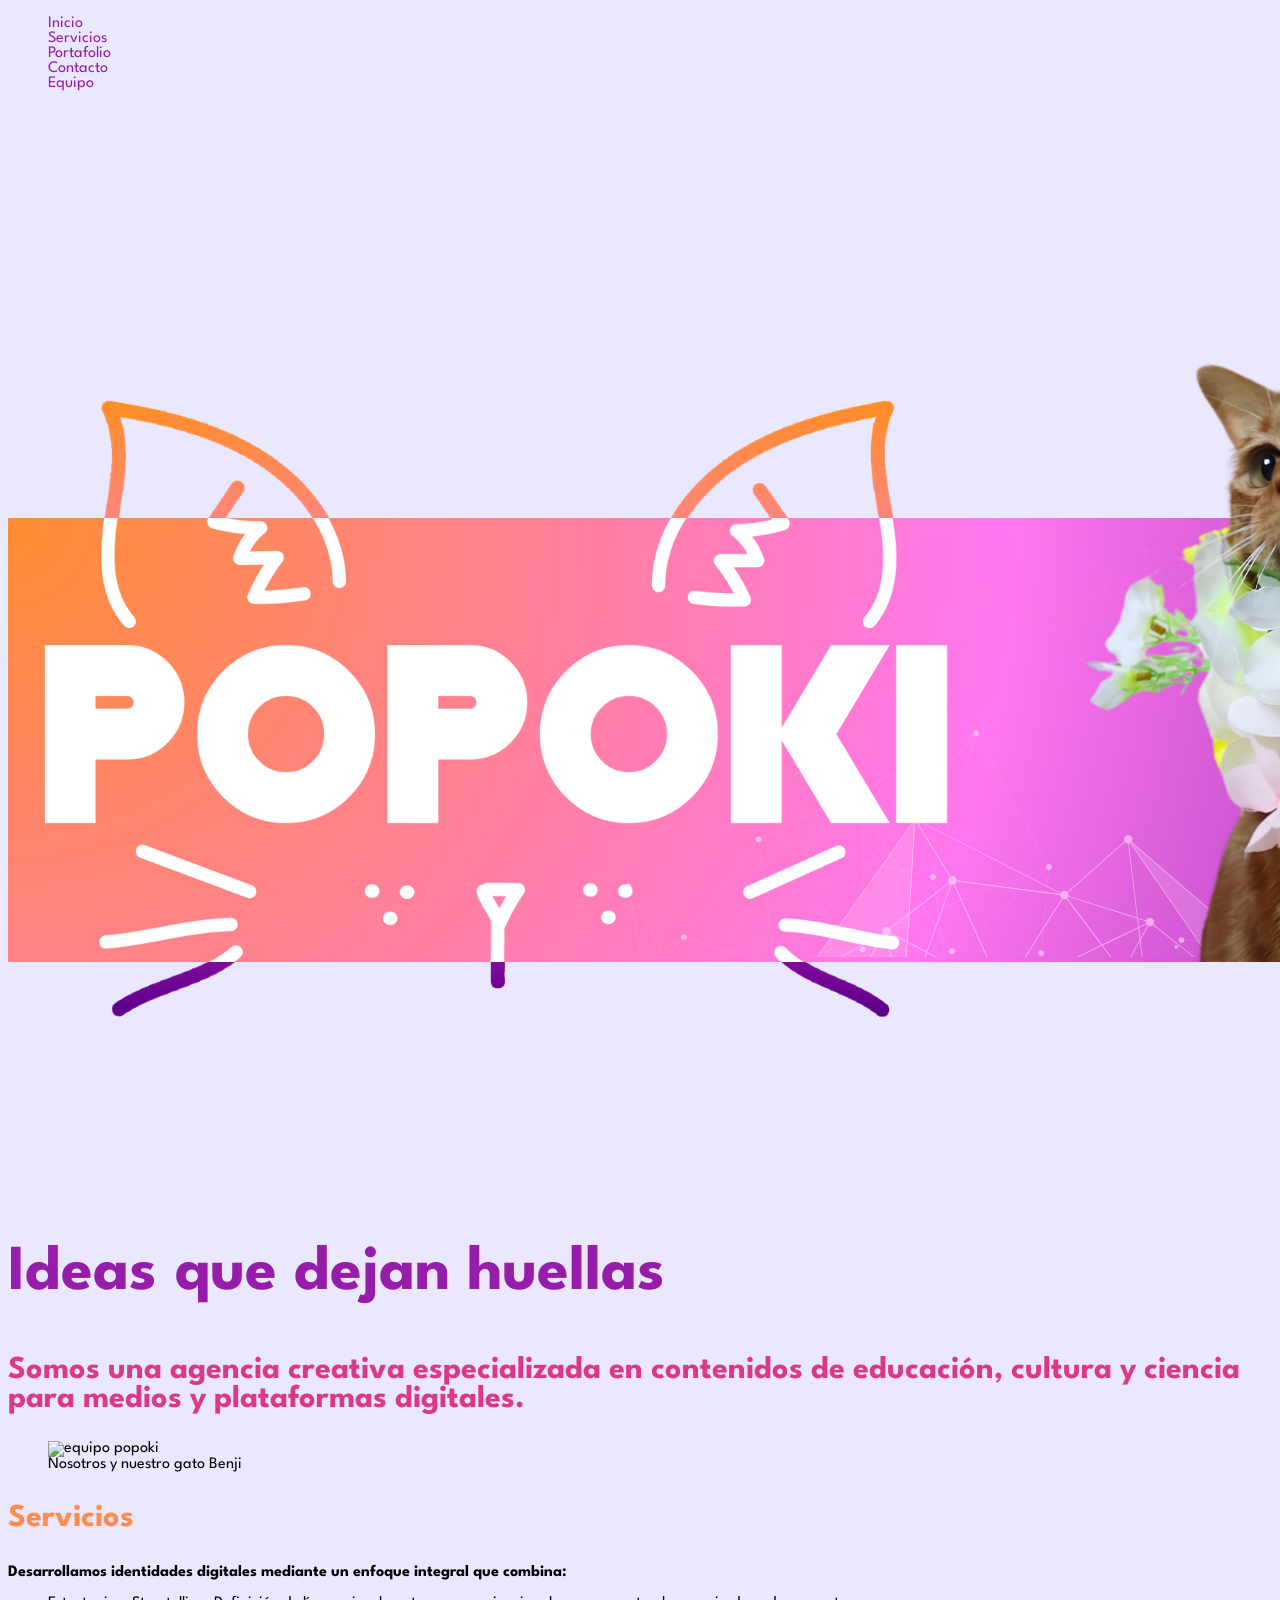
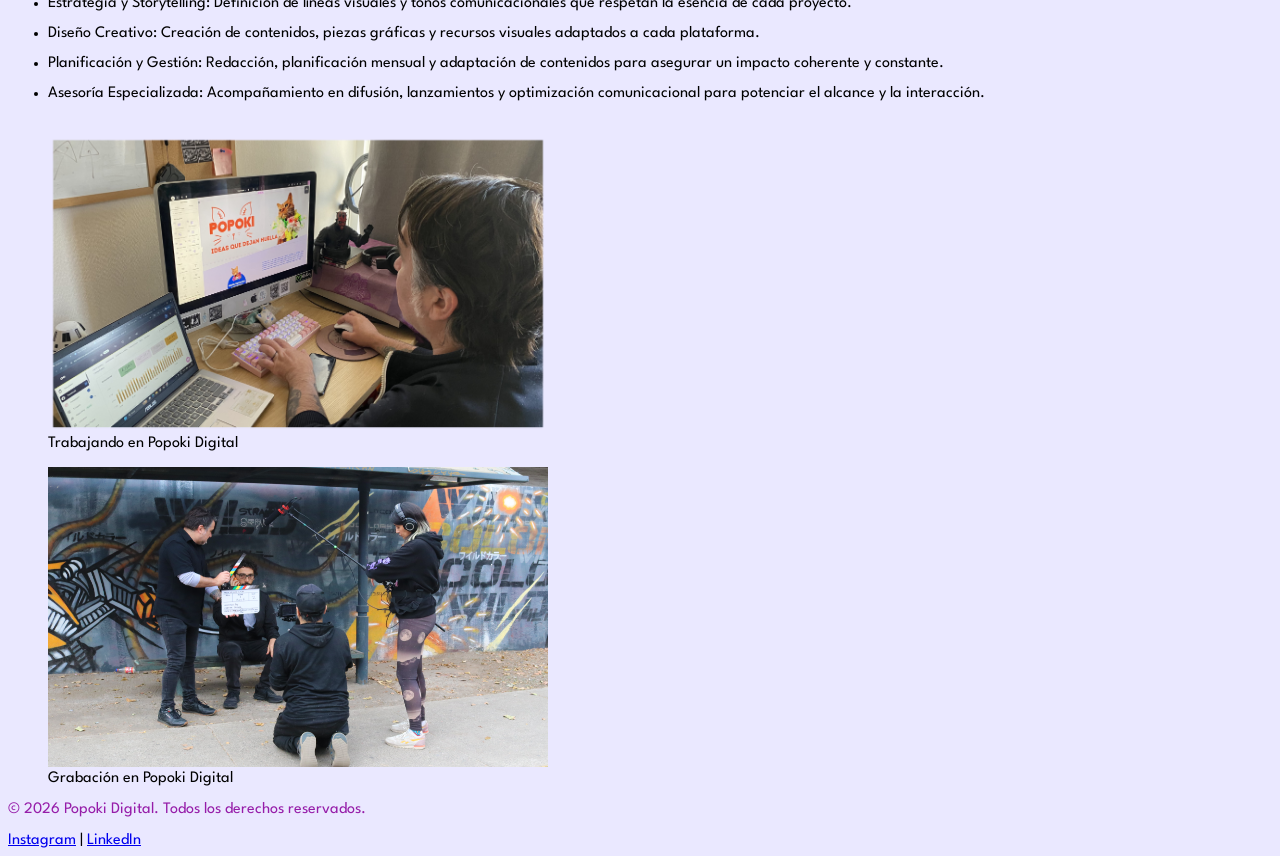
==== index.html @ 24fdf982 "Pre-Entrega 2" ====
<!DOCTYPE html>
<html lang="es">
<head>
    <meta charset="UTF-8">
    <meta name="viewport" content="width=device-width, initial-scale=1.0">
    <!--css-->
    <link rel="stylesheet" href="./styles/style.css">
    <title>Popoki Digital</title>
   
</head>
<body>
    <header>
        <nav>
            <ul>
                <li class="nav-li">
                <a href="index.html">Inicio</a>
                </li>

                <li class="nav-li">
                <a href="pages/servicios.html">Servicios</a>
                </li>

                <li class="nav-li">
                <a href="pages/portafolio.html">Portafolio</a>
                </li>

                <li class="nav-li">
                <a href="pages/contacto.html">Contacto</a>

                <li class="nav-li">
                <a href="pages/equipo.html">Equipo</a>
                </li>

            </ul>
         
        </nav>
        

    </header>
    <main>
        <section>
            <img src="assets/Banner_Popoki.png" alt="Banner de Popoki Digital">
        <h1>Ideas que dejan huellas</h1>
         <h2>Somos una agencia creativa especializada en contenidos de educación, cultura y ciencia para medios y plataformas digitales.</h2>
         <figure><img src="assets/nosotros.jpg" width="500" height="300"alt="equipo popoki"> <figcaption>Nosotros y nuestro gato Benji</figcaption></figure>


    </section>
    
        <section>
            <article>
            <h3>Servicios</h3>
            <p><strong>Desarrollamos identidades digitales mediante un enfoque integral que combina:</strong></p>
            <ul>
                <li>Estrategia y Storytelling: Definición de líneas visuales y tonos comunicacionales que respetan la esencia de cada proyecto.</li><br>
                <li>Diseño Creativo: Creación de contenidos, piezas gráficas y recursos visuales adaptados a cada plataforma.</li><br>
                <li>Planificación y Gestión: Redacción, planificación mensual y adaptación de contenidos para asegurar un impacto coherente y constante.</li><br>
                <li>Asesoría Especializada: Acompañamiento en difusión, lanzamientos y optimización comunicacional para potenciar el alcance y la interacción.</li><br>
            </ul>
            <figure><img src="assets/trabajando popoki.png" width="500" height="300" alt="Trabajando en Popoki Digital"> <figcaption>Trabajando en Popoki Digital</figcaption></figure>
            <figure><img src="assets/grabación.png" width="500" height="300" alt="Grabación en Popoki Digital"> <figcaption>Grabación en Popoki Digital</figcaption></figure>
            </article>
        </section>
    </main>
        <footer>
            <p class="footer-parrafo">&copy; 2026 Popoki Digital. Todos los derechos reservados.</p> 
            <nav> <a href="http://instagram.com/popokidigital">Instagram</a> | <a href="http://linkedin.com/company/popoki-digital">LinkedIn</a> </nav>
    

</body>
</html>
---- styles/style.css ----
/*index popoki digital*/

/*League Spartan Font*/
@import url('https://fonts.googleapis.com/css2?family=League+Spartan:wght@100..900&display=swap');
/*font-family: "League Spartan", sans-serif;*/


body {
    background-color: #eae8ff;
    font-family: "League Spartan", sans-serif;
    
}

/*Estilos Nav*/
.nav-li {
    list-style-type: none;
}

.nav-li a {
    text-decoration: none;
    color: #961da9;
    
}
    
/*Estilos H1, H2, H3*/ 
h1 {
    color: #961da9;
    font-size: 4em;
    font-family: "League Spartan", sans-serif;
    font-weight: 700;
}

h2 {
    color: #dc3886;
    font-size: 2em;
    font-family: "League Spartan", sans-serif;

}

h3 {
    color: #ff8c4d;
    font-size: 2em;
    font-family: "League Spartan", sans-serif;

}

/*footer estilo*/
.footer-parrafo {
    font-size: 1em;
    color: #961da9;
}
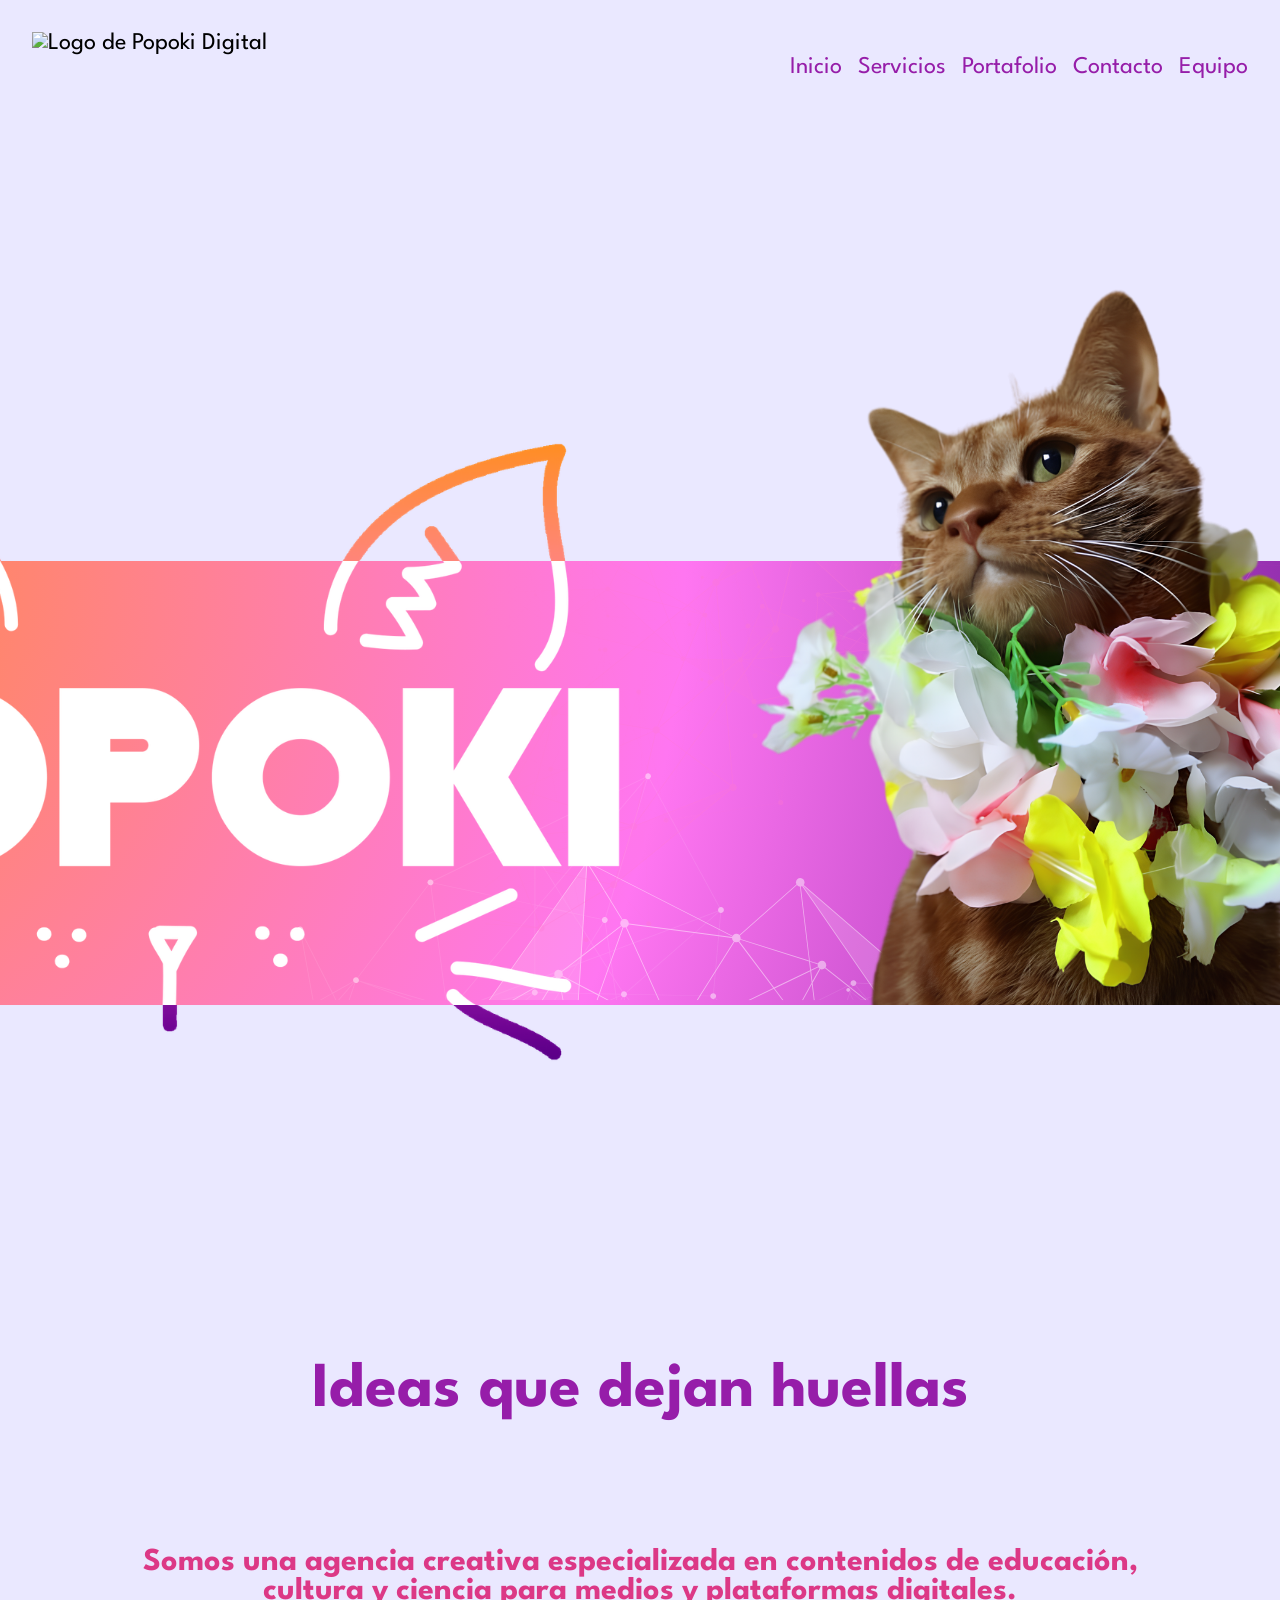
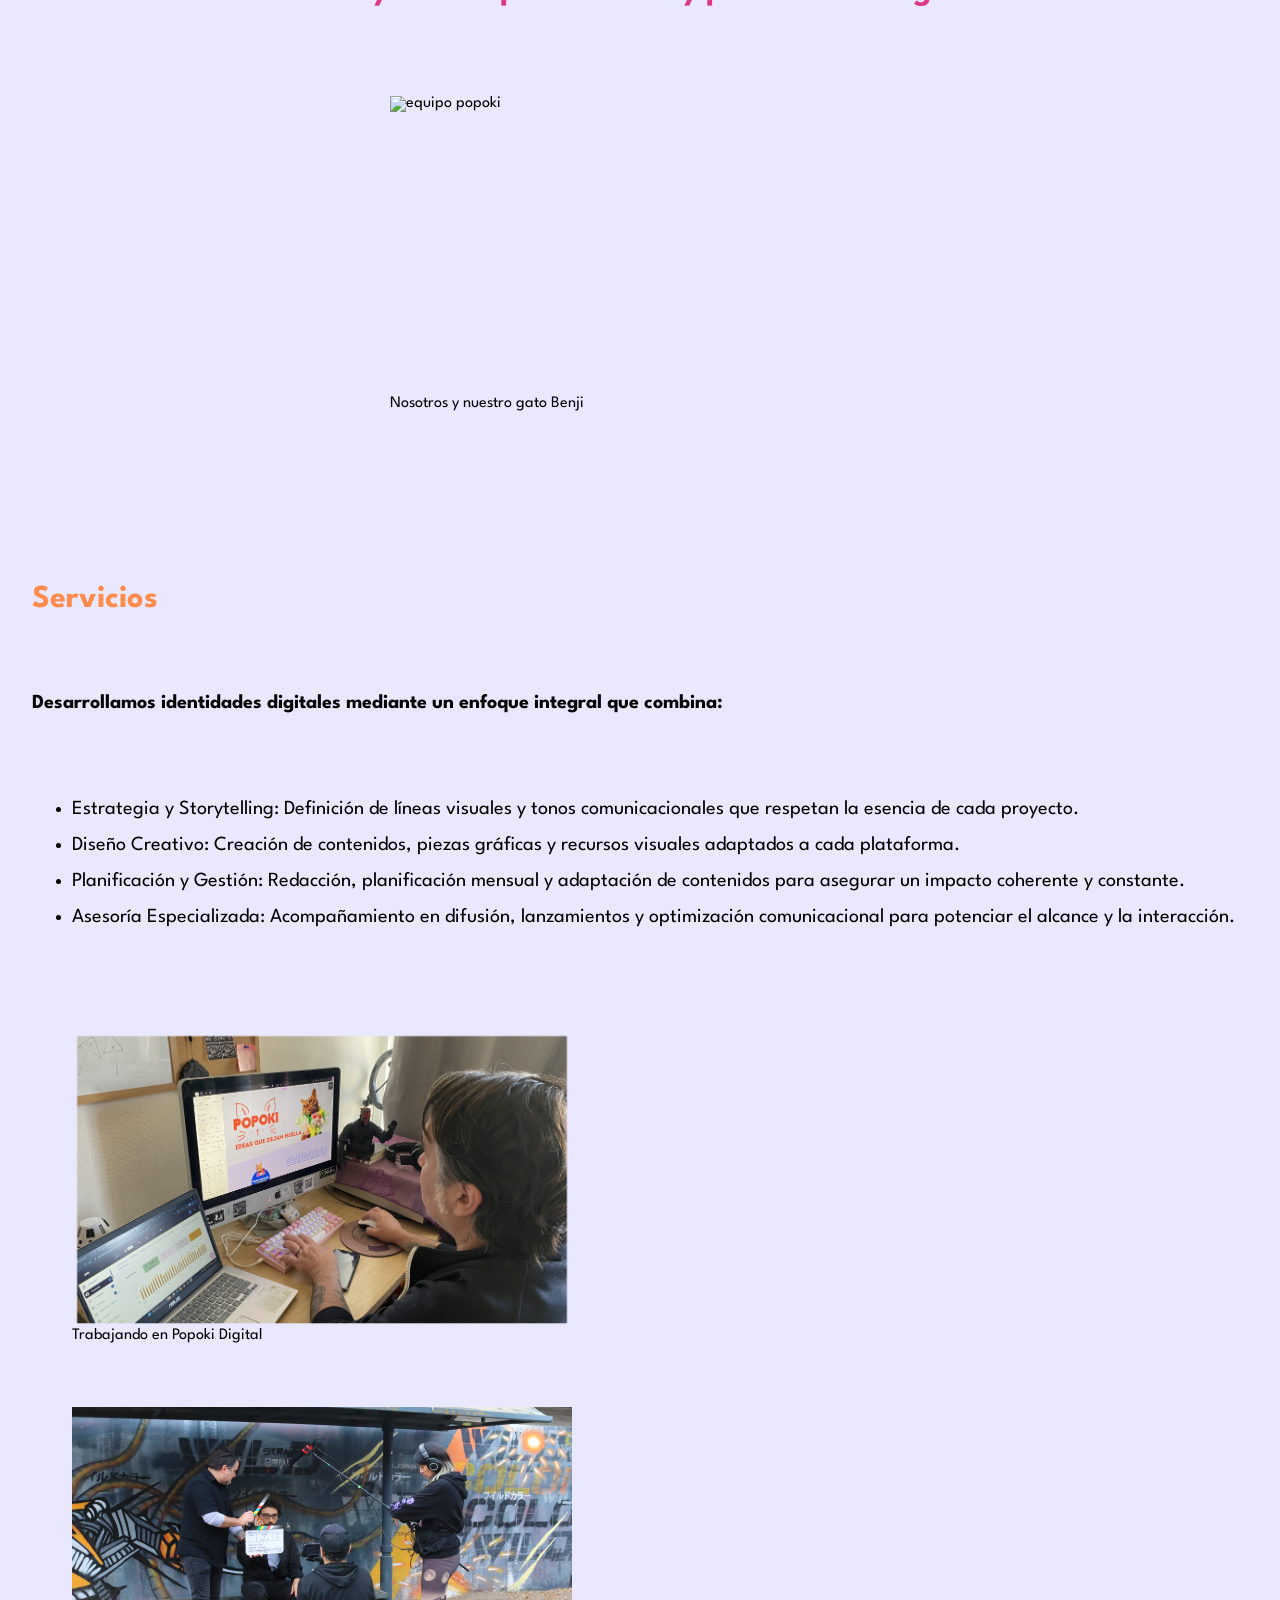
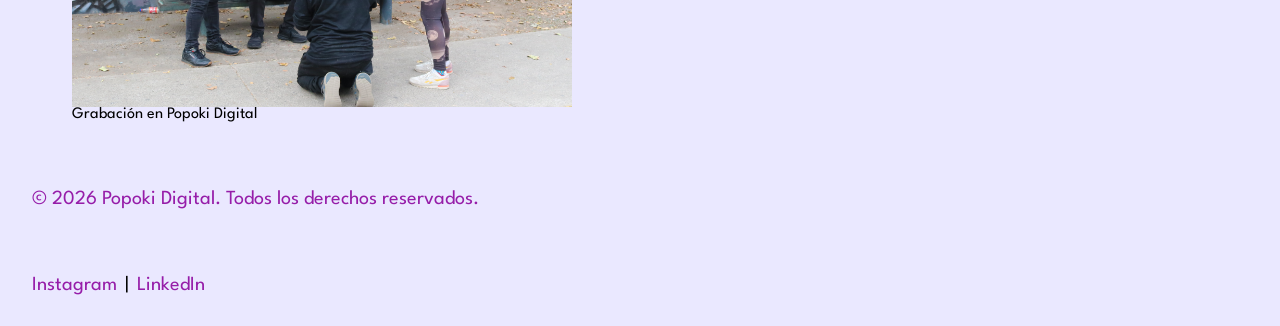
==== commit 11489009: "Pre-Entrega 3" ====
--- a/index.html
+++ b/index.html
@@ -11,6 +11,7 @@
 <body>
     <header>
         <nav>
+            <img src="assets/logopopoki.png" alt="Logo de Popoki Digital">
             <ul>
                 <li class="nav-li">
                 <a href="index.html">Inicio</a>
@@ -26,37 +27,38 @@
 
                 <li class="nav-li">
                 <a href="pages/contacto.html">Contacto</a>
+                </li>
 
                 <li class="nav-li">
                 <a href="pages/equipo.html">Equipo</a>
                 </li>
 
             </ul>
-         
-        </nav>
-        
-
+        </nav>    
     </header>
+    
     <main>
-        <section>
+        <section class="banner">
             <img src="assets/Banner_Popoki.png" alt="Banner de Popoki Digital">
+        <div class="presentación">
         <h1>Ideas que dejan huellas</h1>
          <h2>Somos una agencia creativa especializada en contenidos de educación, cultura y ciencia para medios y plataformas digitales.</h2>
          <figure><img src="assets/nosotros.jpg" width="500" height="300"alt="equipo popoki"> <figcaption>Nosotros y nuestro gato Benji</figcaption></figure>
-
-
-    </section>
+        </div>
+        </section>
     
         <section>
             <article>
             <h3>Servicios</h3>
             <p><strong>Desarrollamos identidades digitales mediante un enfoque integral que combina:</strong></p>
+            <div class="servicios-lista">
             <ul>
                 <li>Estrategia y Storytelling: Definición de líneas visuales y tonos comunicacionales que respetan la esencia de cada proyecto.</li><br>
                 <li>Diseño Creativo: Creación de contenidos, piezas gráficas y recursos visuales adaptados a cada plataforma.</li><br>
                 <li>Planificación y Gestión: Redacción, planificación mensual y adaptación de contenidos para asegurar un impacto coherente y constante.</li><br>
                 <li>Asesoría Especializada: Acompañamiento en difusión, lanzamientos y optimización comunicacional para potenciar el alcance y la interacción.</li><br>
             </ul>
+            </div>
             <figure><img src="assets/trabajando popoki.png" width="500" height="300" alt="Trabajando en Popoki Digital"> <figcaption>Trabajando en Popoki Digital</figcaption></figure>
             <figure><img src="assets/grabación.png" width="500" height="300" alt="Grabación en Popoki Digital"> <figcaption>Grabación en Popoki Digital</figcaption></figure>
             </article>
@@ -64,8 +66,7 @@
     </main>
         <footer>
             <p class="footer-parrafo">&copy; 2026 Popoki Digital. Todos los derechos reservados.</p> 
-            <nav> <a href="http://instagram.com/popokidigital">Instagram</a> | <a href="http://linkedin.com/company/popoki-digital">LinkedIn</a> </nav>
-    
-
+            <nav class="footer-nav"><a href="http://instagram.com/popokidigital">Instagram</a> | <a href="http://linkedin.com/company/popoki-digital">LinkedIn</a> </nav>
+        </footer>
 </body>
 </html>
--- a/styles/style.css
+++ b/styles/style.css
@@ -1,3 +1,4 @@
+
 
 /*index popoki digital*/
 
@@ -5,13 +6,33 @@
 @import url('https://fonts.googleapis.com/css2?family=League+Spartan:wght@100..900&display=swap');
 /*font-family: "League Spartan", sans-serif;*/
 
+*/{
+    margin: 0;
+    padding:0;
+}
+
 
 body {
     background-color: #eae8ff;
     font-family: "League Spartan", sans-serif;
     
 }
+/*Navbar*/
+nav {
+    padding: 24px;
+    display:flex;
+    flex-direction: row;
+    justify-content: space-between;
+    font-size: 1.5rem;
+}
 
+nav ul {
+    display: flex;
+    flex-direction: row;
+    justify-content:center;
+    align-items: center;
+    gap: 16px;
+}
 /*Estilos Nav*/
 .nav-li {
     list-style-type: none;
@@ -23,30 +44,83 @@
     
 }
     
-/*Estilos H1, H2, H3*/ 
+/*Estilos H1, H2, H3 y párrafos*/ 
 h1 {
     color: #961da9;
-    font-size: 4em;
-    font-family: "League Spartan", sans-serif;
+    font-size: 4rem;
     font-weight: 700;
+    padding: 24px;
 }
 
 h2 {
     color: #dc3886;
-    font-size: 2em;
-    font-family: "League Spartan", sans-serif;
+    font-size: 2rem;
+    padding: 24px;
+    
 
 }
 
 h3 {
     color: #ff8c4d;
-    font-size: 2em;
-    font-family: "League Spartan", sans-serif;
+    font-size: 2rem;
+    padding: 24px;
+}
 
+p {
+    color: #000000;
+    font-size: 1.25rem;
+    padding: 24px;
+}
+
+.servicios-lista {
+    font-size: 1.25rem;
+    padding: 24px;
+}
+
+/*Estilos Banner y presentación*/
+.banner {
+    display: flex;
+    flex-direction: column;
+    align-items: center;
+    justify-content: center;
+    text-align: center;
+    padding: 24px;
+}
+
+.presentación {
+    display: flex;
+    flex-direction: column;
+    align-items: center;
+    justify-content: center;
+    text-align: center;
+    padding: 24px;
+    margin: 30px;
 }
 
 /*footer estilo*/
 .footer-parrafo {
-    font-size: 1em;
+    font-size: 1.25rem;
     color: #961da9;
-}+    
+}
+.footer-nav {
+    display: flex;
+    flex-direction: row;
+    justify-content: flex-start;
+    gap: 8px;
+    font-size: 1.25rem;
+}
+
+.footer-nav a {
+    text-decoration: none;
+    color: #961da9;
+}
+
+figure {
+    display: flex;
+    flex-direction: column;
+    align-items: start;
+    justify-content: center;
+    text-align: start;
+    padding: 24px;
+} 
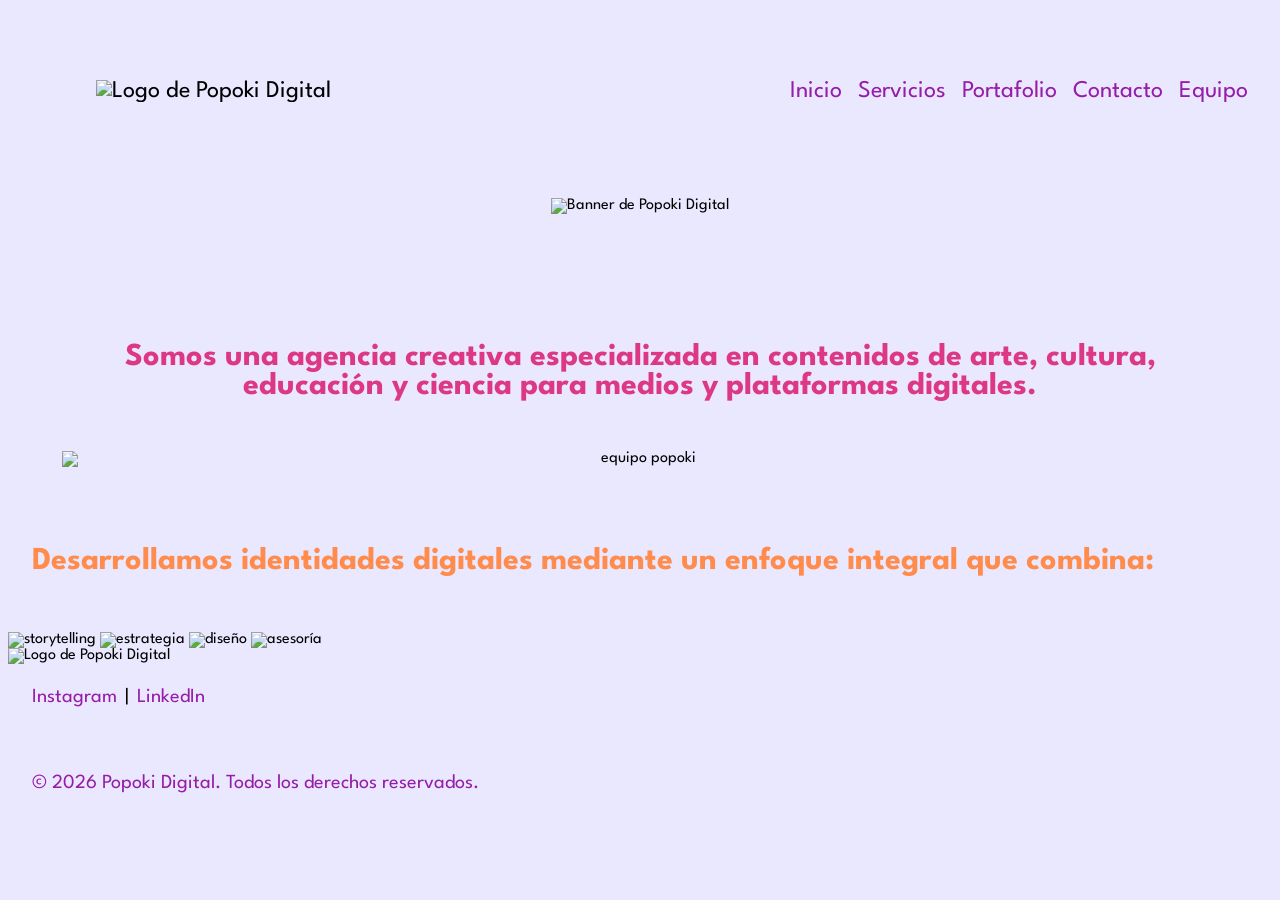
==== commit f3836366: "Pre-Entrega 4" ====
--- a/index.html
+++ b/index.html
@@ -11,7 +11,9 @@
 <body>
     <header>
         <nav>
-            <img src="assets/logopopoki.png" alt="Logo de Popoki Digital">
+            <figure class="logo">
+                <img src="assets/logopopoki.png" alt="Logo de Popoki Digital">
+            </figure>
             <ul>
                 <li class="nav-li">
                 <a href="index.html">Inicio</a>
@@ -39,34 +41,33 @@
     
     <main>
         <section class="banner">
-            <img src="assets/Banner_Popoki.png" alt="Banner de Popoki Digital">
+            <img src="assets/Banner Popoki.png" alt="Banner de Popoki Digital">
+        </section>
+
+        <section class="grid-container">
         <div class="presentación">
-        <h1>Ideas que dejan huellas</h1>
-         <h2>Somos una agencia creativa especializada en contenidos de educación, cultura y ciencia para medios y plataformas digitales.</h2>
-         <figure><img src="assets/nosotros.jpg" width="500" height="300"alt="equipo popoki"> <figcaption>Nosotros y nuestro gato Benji</figcaption></figure>
+        <h2>Somos una agencia creativa especializada en contenidos de arte, cultura, educación y ciencia para medios y plataformas digitales.</h2>
+         <img src="assets/nosotros con Benji.png" width="100%" height="auto" alt="equipo popoki">
         </div>
         </section>
     
-        <section>
-            <article>
-            <h3>Servicios</h3>
-            <p><strong>Desarrollamos identidades digitales mediante un enfoque integral que combina:</strong></p>
-            <div class="servicios-lista">
-            <ul>
-                <li>Estrategia y Storytelling: Definición de líneas visuales y tonos comunicacionales que respetan la esencia de cada proyecto.</li><br>
-                <li>Diseño Creativo: Creación de contenidos, piezas gráficas y recursos visuales adaptados a cada plataforma.</li><br>
-                <li>Planificación y Gestión: Redacción, planificación mensual y adaptación de contenidos para asegurar un impacto coherente y constante.</li><br>
-                <li>Asesoría Especializada: Acompañamiento en difusión, lanzamientos y optimización comunicacional para potenciar el alcance y la interacción.</li><br>
-            </ul>
-            </div>
-            <figure><img src="assets/trabajando popoki.png" width="500" height="300" alt="Trabajando en Popoki Digital"> <figcaption>Trabajando en Popoki Digital</figcaption></figure>
-            <figure><img src="assets/grabación.png" width="500" height="300" alt="Grabación en Popoki Digital"> <figcaption>Grabación en Popoki Digital</figcaption></figure>
+        <section class="servicios">
+            <h3>Desarrollamos identidades digitales mediante un enfoque integral que combina:</h3>
+            <article class="foto-servicios"> 
+             <img class="servicio1" src="assets/storytelling.png" alt="storytelling">
+             <img class="servicio2" src="assets/diseño.png" alt="estrategia">
+             <img class="servicio3" src="assets/planificación.png" alt="diseño">
+             <img class="servicio4" src="assets/asesoria.png" alt="asesoría">
             </article>
         </section>
     </main>
+
         <footer>
+         <section class="footer">
+            <img src="assets/logo-blanco.png" alt="Logo de Popoki Digital">
+            <nav class="footer-nav"><a href="http://instagram.com/popokidigital">Instagram</a> | <a href="http://linkedin.com/company/popoki-digital">LinkedIn</a> </nav>
             <p class="footer-parrafo">&copy; 2026 Popoki Digital. Todos los derechos reservados.</p> 
-            <nav class="footer-nav"><a href="http://instagram.com/popokidigital">Instagram</a> | <a href="http://linkedin.com/company/popoki-digital">LinkedIn</a> </nav>
+        </section>
         </footer>
 </body>
 </html>
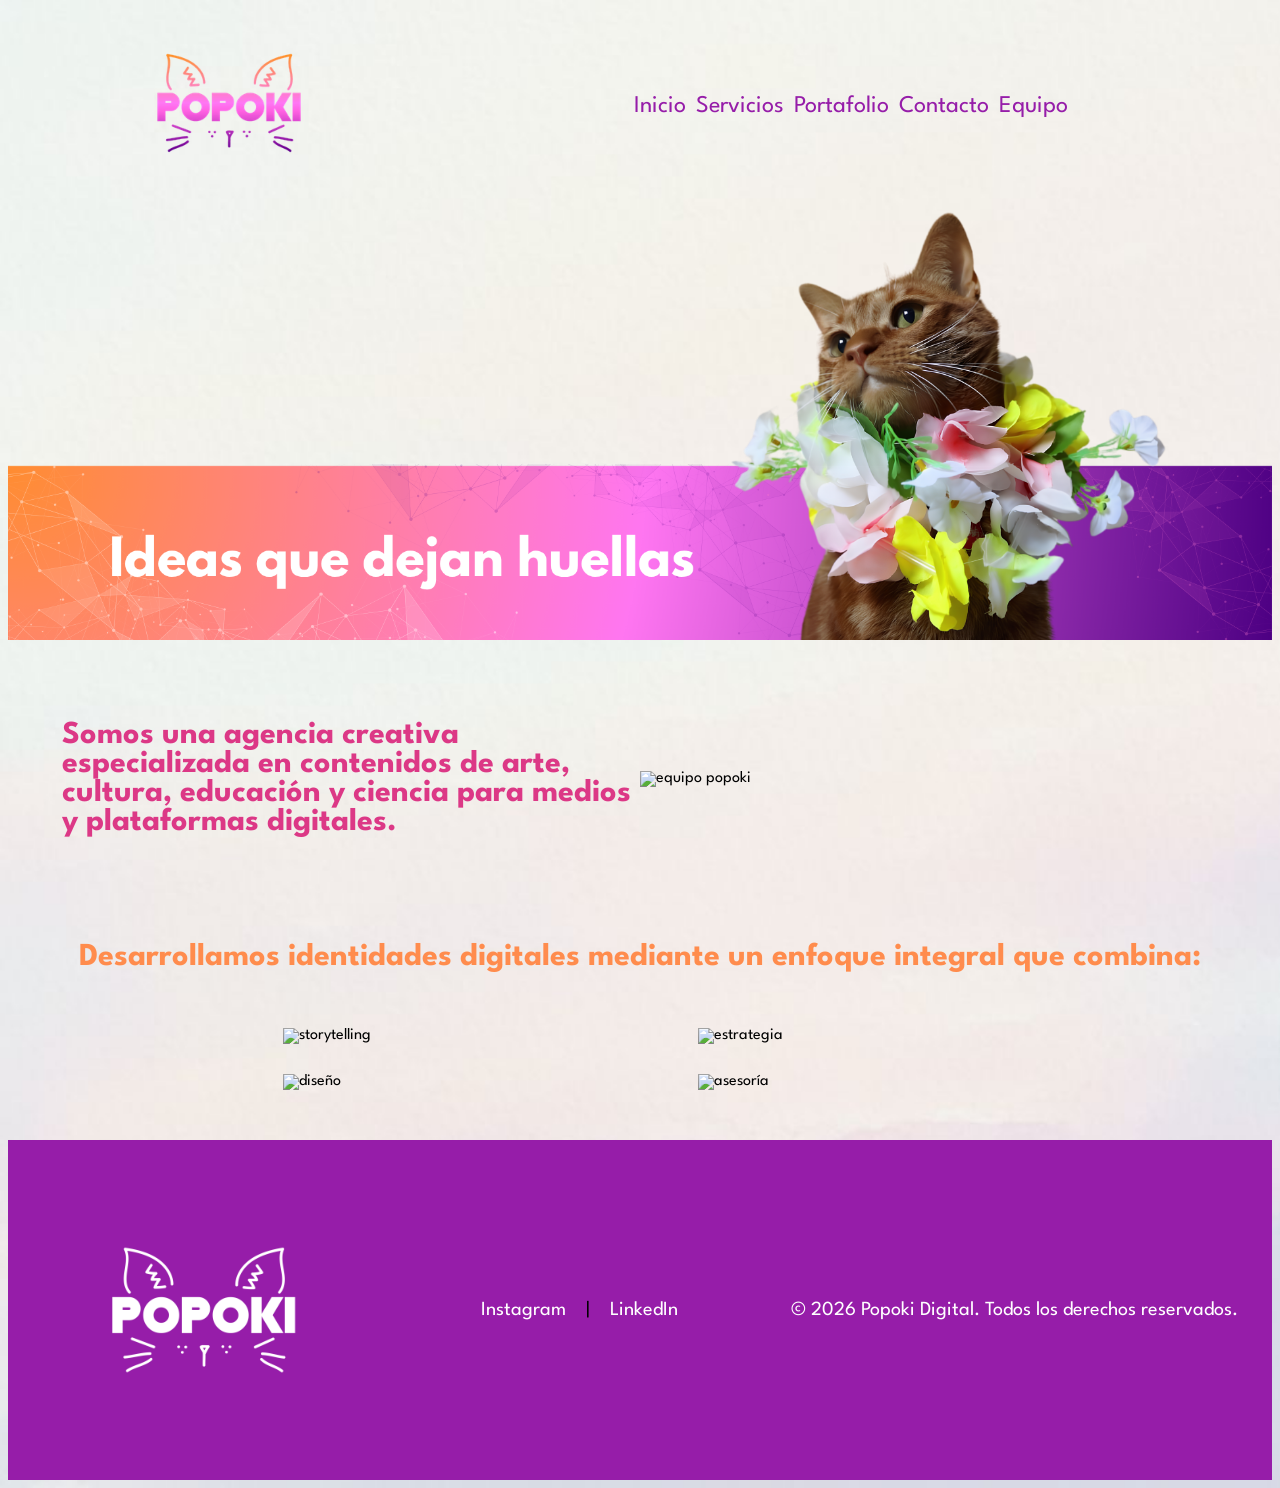
==== commit 0098dab3: "logo" ====
--- a/index.html
+++ b/index.html
@@ -12,7 +12,7 @@
     <header>
         <nav>
             <figure class="logo">
-                <img src="assets/logopopoki.png" alt="Logo de Popoki Digital">
+                <img src="assets/Logopopoki.png" alt="Logo de Popoki Digital">
             </figure>
             <ul>
                 <li class="nav-li">
--- a/styles/style.css
+++ b/styles/style.css
@@ -8,30 +8,51 @@
 
 */{
     margin: 0;
-    padding:0;
-}
+    padding: 0;
+}
+
 
 
 body {
-    background-color: #eae8ff;
+    background-image: url("../assets/Background.jpg");
+    background-repeat: no-repeat;
+    background-size: cover;
     font-family: "League Spartan", sans-serif;
     
 }
 /*Navbar*/
 nav {
-    padding: 24px;
-    display:flex;
-    flex-direction: row;
-    justify-content: space-between;
-    font-size: 1.5rem;
+    display: grid;
+    grid-template-columns: 1fr;
+    grid-template-areas:
+        "logo"
+        "nav";
+    justify-items: center;
+    gap: 20px;
+    padding: 20px;
+    font-size: 1.1rem;
+}
+
+.logo {
+    grid-area: logo;
+    margin: 0;
+}
+
+.logo img {
+    width: 100px;
+    height: auto;
 }
 
 nav ul {
+    grid-area: nav;
     display: flex;
     flex-direction: row;
     justify-content:center;
     align-items: center;
-    gap: 16px;
+    gap: 10px;
+    padding: 0;
+    margin: 0;
+    flex-wrap: wrap;
 }
 /*Estilos Nav*/
 .nav-li {
@@ -55,9 +76,6 @@
 h2 {
     color: #dc3886;
     font-size: 2rem;
-    padding: 24px;
-    
-
 }
 
 h3 {
@@ -79,48 +97,251 @@
 
 /*Estilos Banner y presentación*/
 .banner {
+    width: 100%;
+    margin:0;
+    padding: 0;
     display: flex;
     flex-direction: column;
     align-items: center;
     justify-content: center;
+}
+
+.banner img {
+    width: 100%;
+    height: auto;
+    margin: 0;
+    padding: 0; 
+}
+
+.presentación {
+    display: grid;
+    grid-template-columns: 1fr;
+    grid-template-areas:
+        "texto" 
+        "imagen";
+    text-align: left;
+    align-items: center;
+    margin: 30px;
+    padding: 24px;
+}
+
+ .presentación h2 {
+    grid-area: texto;
+}
+
+ .presentación img {
+    grid-area: imagen;
+}
+
+/*Estilos Servicios*/
+.servicios h3 {
+    align-items: center;
     text-align: center;
-    padding: 24px;
-}
-
-.presentación {
-    display: flex;
-    flex-direction: column;
-    align-items: center;
+}
+.servicio1 {
+    grid-area: storytelling;
+}
+.servicio2 {    
+    grid-area: estrategia;
+}       
+.servicio3 {
+    grid-area: diseño;
+}
+.servicio4 {
+    grid-area: desarrollo;
+}
+
+.foto-servicios {
+    display: grid;
+    grid-template-columns: repeat(2, 1fr);
+    grid-template-rows: repeat(2, 1fr);
+    grid-template-areas:
+        "storytelling estrategia" 
+        "diseño desarrollo";
     justify-content: center;
+    align-items: center;
+    gap: 30px;
+    margin: 30px auto;
+    max-width: 800px;
+}
+
+.foto-servicios img {
+    width: 100%;
+    max-width: 300px;
+    height: auto;
+    justify-self: center;
+}
+
+
+/*footer estilo*/
+.footer {
+    background-color:#961da9;   
+}
+
+.footer img {
+    width: 200px;
+    height: auto;
+    margin: 0;
+    padding: 0;
+}
+
+.footer-parrafo {
+    display: flex;
+    align-items: center;
     text-align: center;
-    padding: 24px;
-    margin: 30px;
-}
-
-/*footer estilo*/
-.footer-parrafo {
-    font-size: 1.25rem;
-    color: #961da9;
+    font-size: 1.25rem;
+    color: #ffffff;
     
 }
 .footer-nav {
     display: flex;
-    flex-direction: row;
-    justify-content: flex-start;
-    gap: 8px;
+    align-items: center;
+    justify-content: center;
     font-size: 1.25rem;
 }
 
 .footer-nav a {
     text-decoration: none;
-    color: #961da9;
-}
-
-figure {
+    color: #ffffff;
+}
+
+.footer {
+    display: grid;
+    grid-template-columns: 1fr;
+    grid-template-rows: repeat(3, 1fr);
+    grid-template-areas:
+        "logo"
+        "footer-nav"
+        "footer-parrafo";
+    justify-items: center;
+    align-items: center;
+    row-gap: 10px;
+    padding: 20px 10px;
+    min-height: 300px;
+    margin-top: 50px;
+}
+
+.footer img {
+    grid-area: logo;
+}
+
+.footer-nav {
+    grid-area: footer-nav;
+}
+.footer-parrafo {
+    grid-area: footer-parrafo;
+}
+
+
+/*page servicios*/
+.page-servicios h1 {
+    text-align: center;
+}
+.page-servicios p {
+    margin: 0;
+    font-size: 1.25rem;
+}
+
+.page-servicios h3 {
+    margin-top: 50px;
+    padding: 0 20px;
+}
+
+
+
+.grid-servicios {
+    display: grid;
+    grid-template-columns: 1fr;
+    grid-template-rows: repeat(8, 1fr);
+    grid-template-areas:
+        "item1"
+        "foto1"
+        "item2"
+        "foto2"
+        "item3"
+        "foto3"
+        "item4"
+        "foto4";
     display: flex;
     flex-direction: column;
-    align-items: start;
-    justify-content: center;
-    text-align: start;
-    padding: 24px;
-} +    align-items: center;
+    gap: 50px;
+        
+}
+
+.item1 {
+    grid-area: item1;
+}
+
+.item2 {
+    grid-area: item2;
+}
+
+.item3 {
+    grid-area: item3;
+}
+
+.item4 {
+    grid-area: item4;
+}
+
+.foto1 {
+    grid-area: foto1;
+}
+
+.foto2 {
+    grid-area: foto2;
+}
+
+.foto3 {
+    grid-area: foto3;
+}
+
+.foto4 {
+    grid-area: foto4;
+}
+
+.grid-servicios img {
+    width: 100%;
+    max-width: 600px;
+}
+
+
+
+
+
+/*mobile queries*/
+@media (min-width: 1024px) {
+    nav {
+        grid-template-columns: 1fr 2fr;
+        grid-template-areas:
+            "logo nav";
+        justify-items: center;
+        padding: 20px;
+        font-size: 1.5rem;
+    }
+}
+@media (min-width: 1024px) {
+    .logo img {
+        width: 150px;
+        height: auto;
+    }
+}
+
+@media (min-width: 1024px) {
+    .presentación {
+        grid-template-columns: 1fr 1fr;
+        grid-template-rows: 1fr;
+        grid-template-areas:
+            "texto imagen";
+    }
+}
+
+@media (min-width:1024px) {
+    .footer {
+        grid-template-columns: 1fr 1fr;
+        grid-template-rows: 1fr;
+        grid-template-areas:
+            "logo footer-nav footer-parrafo";
+    }
+}
